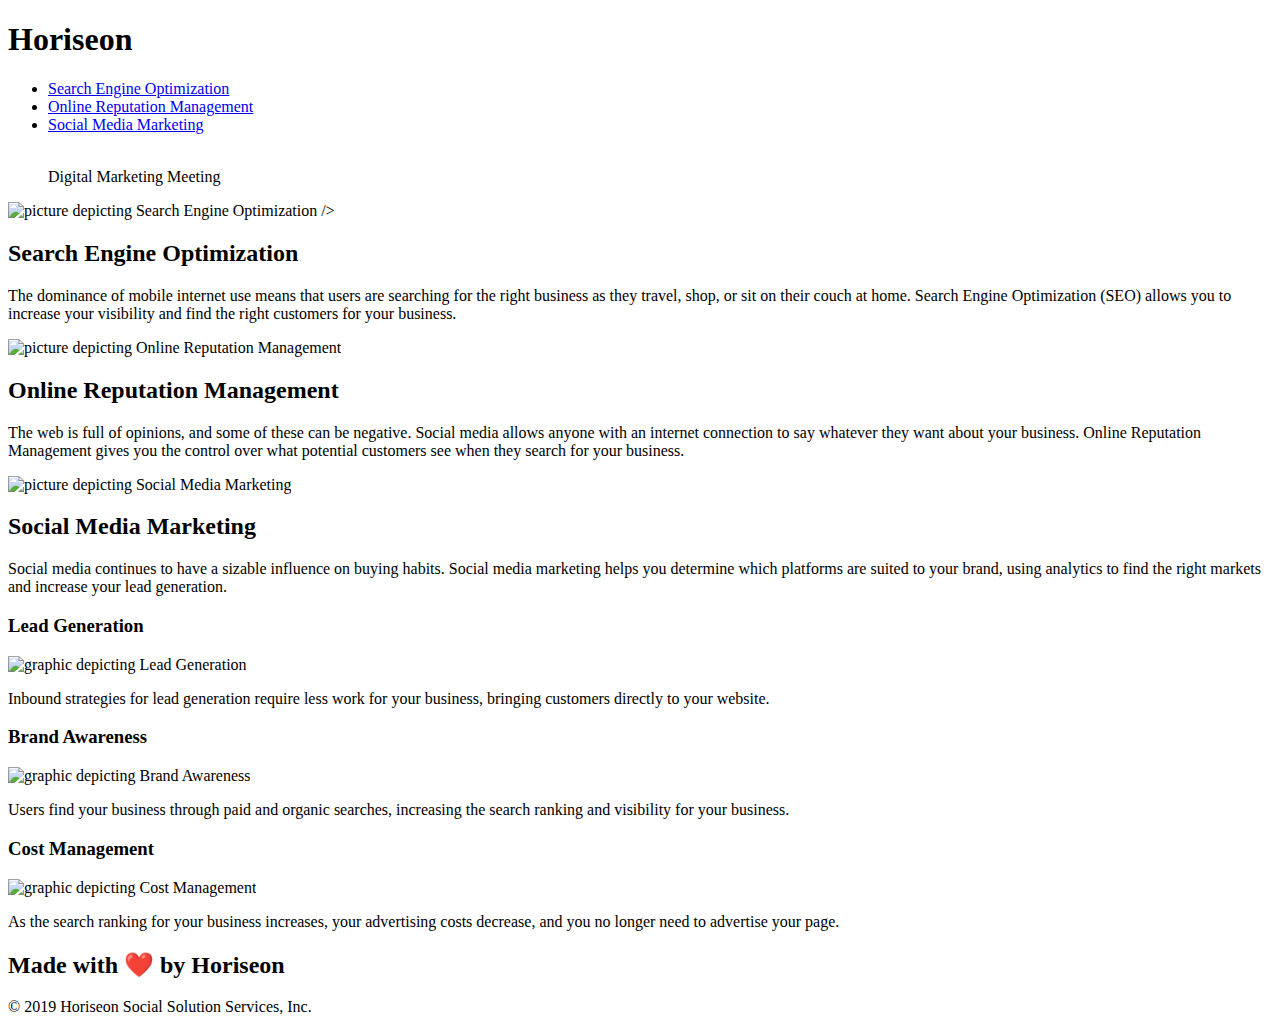
==== index.html @ f99d8b12 "move index" ====
<!DOCTYPE html>
<html lang="en-us">

<head>
    <meta charset="UTF-8" />
    <link rel="stylesheet" href="http://github.com/rodsanwrites/code-refractor/develop/assets/css/style.css">

    <!-- ! add actual name to title to show in browser search heading -->
    <title>Horiseon</title>
</head>

<body>
    <header class="header">
        <h1>Hori<span class="seo">seo</span>n</h1>
        <div>
            <ul>
                <li>
                    <a href="#search-engine-optimization">Search Engine Optimization</a>
                </li>
                <li>
                    <a href="#online-reputation-management">Online Reputation Management</a>
                </li>
                <li>
                    <a href="#social-media-marketing">Social Media Marketing</a>
                </li>
            </ul>
        </div>
    </header>
    <!-- <! replace div with figure element and add caption> -->
    <figure>
        <img class="hero">
        <figcaption>Digital Marketing Meeting</figcaption>
    </figure>

    <!-- <! add alt attribute> -->
    <div class="content">
              <div class="search-engine-optimization">
            <img class="float-left"src="http://github.com/rodsanwrites/code-refractor/develop/assets/images/search-engine-optimization.jpg" alt="picture depicting Search Engine Optimization">  />
            <h2>Search Engine Optimization</h2>
            <p>
                The dominance of mobile internet use means that users are searching for the right business as they travel, shop, or sit on their couch at home. Search Engine Optimization (SEO) allows you to increase your visibility and find the right customers for your business.
            </p>
        </div>
        <div id="online-reputation-management" class="picture depicting online-reputation-management">
            <img class="float-left"src="http://github.com/rodsanwrites/code-refractor/develop/assets/images/online-reputation-management.jpg" alt="picture depicting Online Reputation Management">
            <h2>Online Reputation Management</h2>
            <p>
                The web is full of opinions, and some of these can be negative. Social media allows anyone with an internet connection to say whatever they want about your business. Online Reputation Management gives you the control over what potential customers see when they search for your business.
            </p>
        </div>
        <!-- <! change class to float left> -->
        <div id="social-media-marketing" class="picture depicting social-media-marketing">
            <img class="float-left"src="http://github.com/code-refractor/tree/main/develop/assets/images/social-media-marketing.jpg" alt="picture depicting Social Media Marketing">
            <h2>Social Media Marketing</h2>
            <p>
                Social media continues to have a sizable influence on buying habits. Social media marketing helps you determine which platforms are suited to your brand, using analytics to find the right markets and increase your lead generation.
            </p>
        </div>
    </div>
    <div class="benefits">
        <div class="benefit-lead">
            <!-- <! alt attribute to graphic images> -->
            <h3>Lead Generation</h3>
            <img src="http://github.com/rodsanwrites/Code-Refractor/Develop/assets/images/lead-generation.png" alt="graphic depicting Lead Generation">
            <p>
                Inbound strategies for lead generation require less work for your business, bringing customers directly to your website.
            </p>
        </div>
        <div class="benefit-brand">
            <h3>Brand Awareness</h3>
            <img src="http://github.com/rodsanwrites/code-refractor/develop/assets/images/brand-awareness.png" alt="graphic depicting Brand Awareness">
            <p>
                Users find your business through paid and organic searches, increasing the search ranking and visibility for your business.
            </p>
        </div>
        <!-- <! Delete extra closing img tag> -->
        <div class="benefit-cost">
            <h3>Cost Management</h3>
            <img src="http://github.com/rodsanwrites/code-refractor/develop/assets/images/cost-management.png" alt="graphic depicting Cost Management">
            <p>
                As the search ranking for your business increases, your advertising costs decrease, and you no longer need to advertise your page.
            </p>
        </div>
    </div>
    <div class="footer">
        <h2>Made with ❤️️ by Horiseon</h2>
        <p>
            &copy; 2019 Horiseon Social Solution Services, Inc.
        </p>
    </div>
</body>

</html>
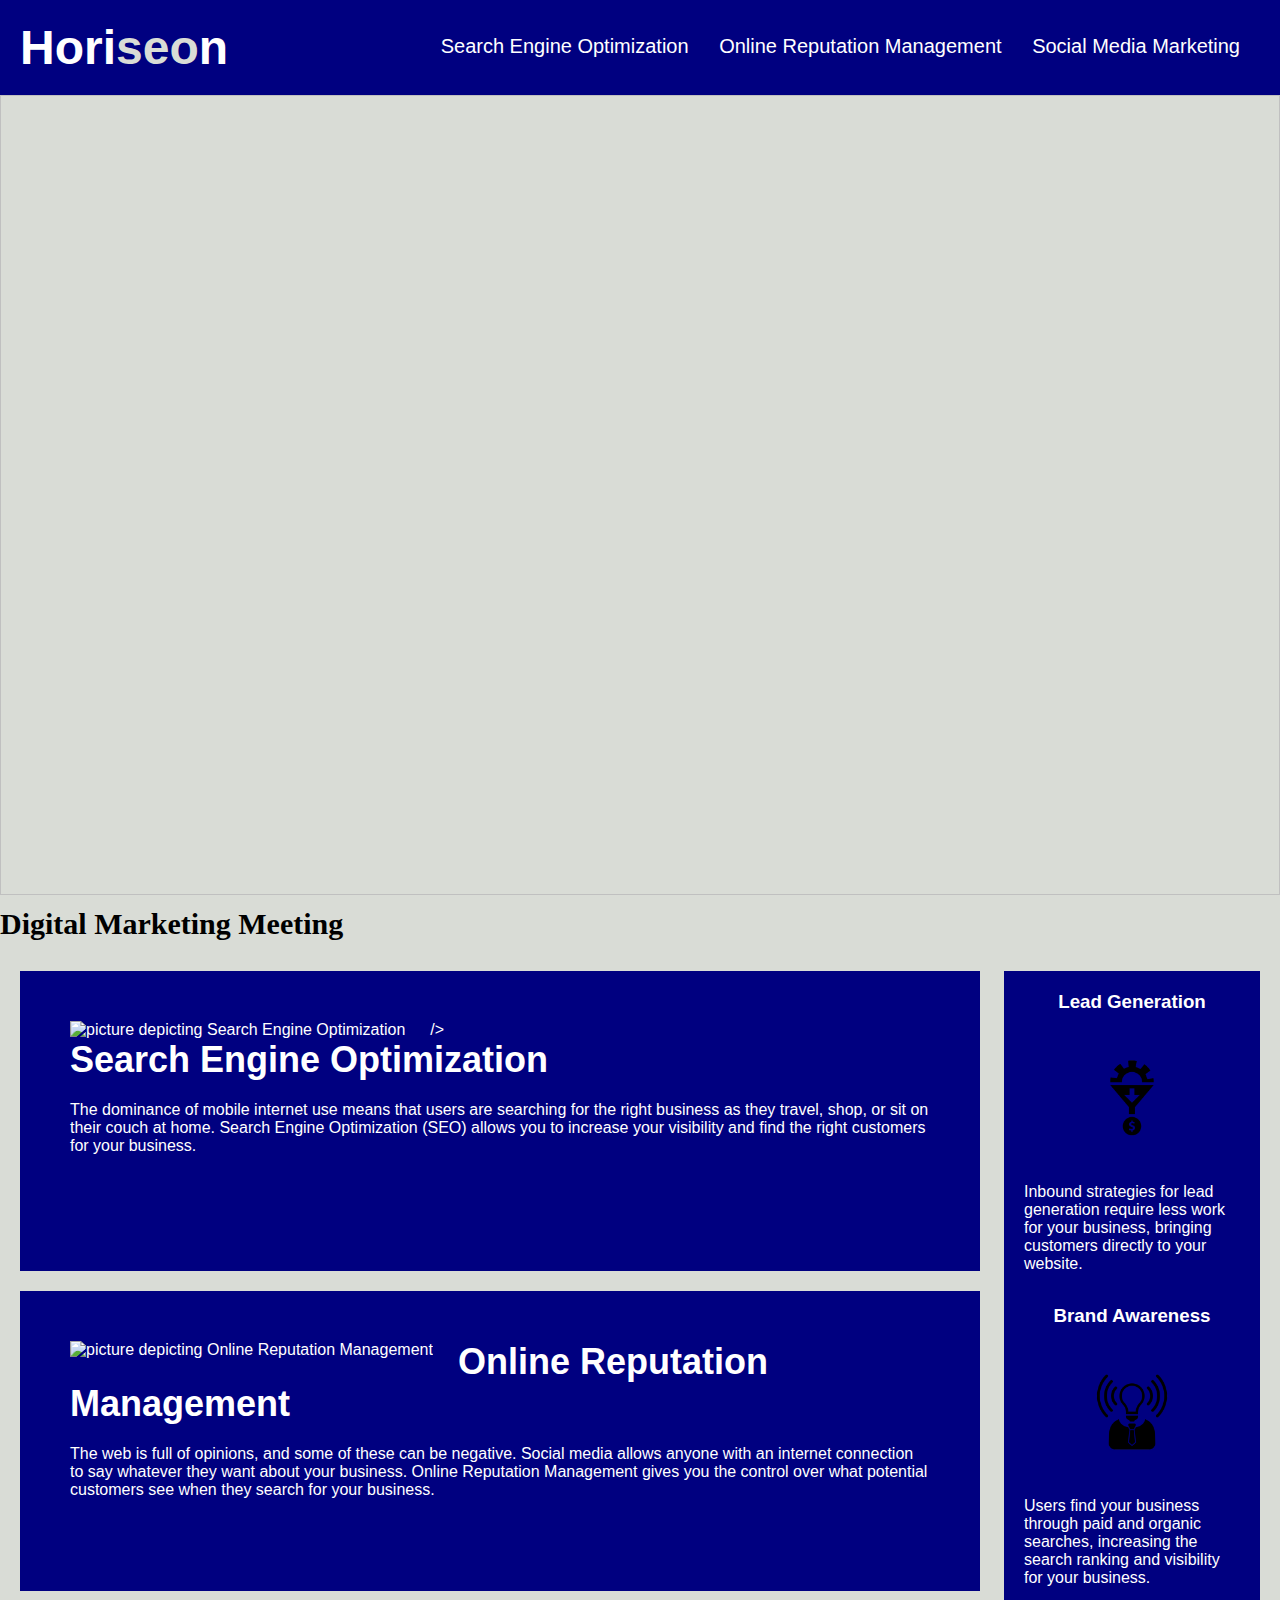
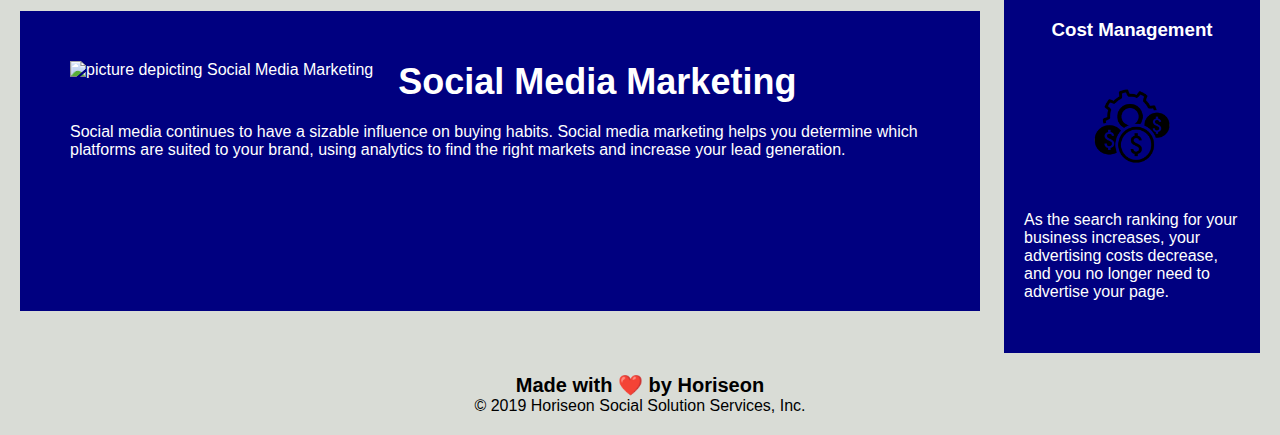
==== commit fee8df8d: "link update 8" ====
--- a/index.html
+++ b/index.html
@@ -3,7 +3,7 @@
 
 <head>
     <meta charset="UTF-8" />
-    <link rel="stylesheet" href="http://github.com/rodsanwrites/code-refractor/develop/assets/css/style.css">
+    <link rel="stylesheet" href= "Develop/assets/css/style.css">
 
     <!-- ! add actual name to title to show in browser search heading -->
     <title>Horiseon</title>
@@ -35,14 +35,14 @@
     <!-- <! add alt attribute> -->
     <div class="content">
               <div class="search-engine-optimization">
-            <img class="float-left"src="http://github.com/rodsanwrites/code-refractor/develop/assets/images/search-engine-optimization.jpg" alt="picture depicting Search Engine Optimization">  />
+            <img class="float-left"src="Develop/assets/images/search-engine-optimization.jpg" alt="picture depicting Search Engine Optimization">  />
             <h2>Search Engine Optimization</h2>
             <p>
                 The dominance of mobile internet use means that users are searching for the right business as they travel, shop, or sit on their couch at home. Search Engine Optimization (SEO) allows you to increase your visibility and find the right customers for your business.
             </p>
         </div>
         <div id="online-reputation-management" class="picture depicting online-reputation-management">
-            <img class="float-left"src="http://github.com/rodsanwrites/code-refractor/develop/assets/images/online-reputation-management.jpg" alt="picture depicting Online Reputation Management">
+            <img class="float-left"src="Develop/assets/images/online-reputation-management.jpg" alt="picture depicting Online Reputation Management">
             <h2>Online Reputation Management</h2>
             <p>
                 The web is full of opinions, and some of these can be negative. Social media allows anyone with an internet connection to say whatever they want about your business. Online Reputation Management gives you the control over what potential customers see when they search for your business.
@@ -50,7 +50,7 @@
         </div>
         <!-- <! change class to float left> -->
         <div id="social-media-marketing" class="picture depicting social-media-marketing">
-            <img class="float-left"src="http://github.com/code-refractor/tree/main/develop/assets/images/social-media-marketing.jpg" alt="picture depicting Social Media Marketing">
+            <img class="float-left"src="Develop/assets/images/social-media-marketing.jpg" alt="picture depicting Social Media Marketing">
             <h2>Social Media Marketing</h2>
             <p>
                 Social media continues to have a sizable influence on buying habits. Social media marketing helps you determine which platforms are suited to your brand, using analytics to find the right markets and increase your lead generation.
@@ -61,14 +61,14 @@
         <div class="benefit-lead">
             <!-- <! alt attribute to graphic images> -->
             <h3>Lead Generation</h3>
-            <img src="http://github.com/rodsanwrites/Code-Refractor/Develop/assets/images/lead-generation.png" alt="graphic depicting Lead Generation">
+            <img src="Develop/assets/images/lead-generation.png" alt="graphic depicting Lead Generation">
             <p>
                 Inbound strategies for lead generation require less work for your business, bringing customers directly to your website.
             </p>
         </div>
         <div class="benefit-brand">
             <h3>Brand Awareness</h3>
-            <img src="http://github.com/rodsanwrites/code-refractor/develop/assets/images/brand-awareness.png" alt="graphic depicting Brand Awareness">
+            <img src="Develop/assets/images/brand-awareness.png" alt="graphic depicting Brand Awareness">
             <p>
                 Users find your business through paid and organic searches, increasing the search ranking and visibility for your business.
             </p>
@@ -76,7 +76,7 @@
         <!-- <! Delete extra closing img tag> -->
         <div class="benefit-cost">
             <h3>Cost Management</h3>
-            <img src="http://github.com/rodsanwrites/code-refractor/develop/assets/images/cost-management.png" alt="graphic depicting Cost Management">
+            <img src="Develop/assets/images/cost-management.png" alt="graphic depicting Cost Management">
             <p>
                 As the search ranking for your business increases, your advertising costs decrease, and you no longer need to advertise your page.
             </p>
--- a/Develop/assets/css/style.css
+++ b/Develop/assets/css/style.css
@@ -0,0 +1,205 @@
+* {
+    box-sizing: border-box;
+    padding: 0;
+    margin: 0;
+}
+
+body {
+    background-color: #d9dcd6;
+}
+
+/* change color to navy to improve contrast with text*/
+.header {
+    padding: 20px;
+    font-family: 'Trebuchet MS', 'Lucida Sans Unicode', 'Lucida Grande', 'Lucida Sans', Arial, sans-serif;
+    background-color:navy;
+    color: #ffffff;
+}
+
+.header h1 {
+    display: inline-block;
+    font-size: 48px;
+}
+
+.header h1 .seo {
+    color: #d9dcd6;
+}
+
+.header div {
+    padding-top: 15px;
+    margin-right: 20px;
+    float: right;
+    font-family: 'Gill Sans', 'Gill Sans MT', Calibri, 'Trebuchet MS', sans-serif;
+    font-size: 20px;
+}
+
+.header div ul {
+    list-style-type: none;
+}
+
+.header div ul li {
+    display: inline-block;
+    margin-left: 25px;
+}
+
+a {
+    color: #ffffff;
+    text-decoration: none;
+}
+
+p {
+    font-size: 16px;
+}
+
+.hero {
+    height: 800px;
+    width: 100%;
+    margin-bottom: 5px;
+    background-image: url("../images/digital-marketing-meeting.jpg");
+    background-size: cover;
+    background-position: center;}
+
+/* style figure element for caption size, alignment, and margin*/
+
+figure {font-size: 30px; font-weight: bold; text-align: left;margin-top: 0%;margin-bottom: 30px;
+}
+
+.float-left {
+    float: left;
+    margin-right: 25px;
+}
+/*error code- to be removed */
+.float-right {
+    float: right;
+    margin-left: 25px;
+}
+
+.content {
+    width: 75%;
+    display: inline-block;
+    margin-left: 20px;
+}
+
+.benefits {
+    margin-right: 20px;
+    padding: 20px;
+    clear: both;
+    float: right;
+    width: 20%;
+    height: 100%;
+    font-family: 'Gill Sans', 'Gill Sans MT', Calibri, 'Trebuchet MS', sans-serif;
+    background-color:navy;
+}
+
+.benefit-lead {
+    margin-bottom: 32px;
+    color: #ffffff;
+}
+
+.benefit-brand {
+    margin-bottom: 32px;
+    color: #ffffff;
+}
+
+.benefit-cost {
+    margin-bottom: 32px;
+    color: #ffffff;
+}
+
+.benefit-lead h3 {
+    margin-bottom: 10px;
+    text-align: center;
+}
+
+.benefit-brand h3 {
+    margin-bottom: 10px;
+    text-align: center;
+}
+
+.benefit-cost h3 {
+    margin-bottom: 10px;
+    text-align: center;
+}
+
+.benefit-lead img {
+    display: block;
+    margin: 10px auto;
+    max-width: 150px;
+}
+
+.benefit-brand img {
+    display: block;
+    margin: 10px auto;
+    max-width: 150px; image-rendering: #ffffff;
+}
+
+.benefit-cost img {
+    display: block;
+    margin: 10px auto;
+    max-width: 150px;
+}
+
+.search-engine-optimization {
+    margin-bottom: 20px;
+    padding: 50px;
+    height: 300px;
+    font-family: 'Gill Sans', 'Gill Sans MT', Calibri, 'Trebuchet MS', sans-serif;
+    background-color:navy;
+    color: #ffffff;
+}
+
+.online-reputation-management {
+    margin-bottom: 20px;
+    padding: 50px;
+    height: 300px;
+    font-family: 'Gill Sans', 'Gill Sans MT', Calibri, 'Trebuchet MS', sans-serif;
+    background-color:navy;
+    color: #ffffff;
+}
+
+.social-media-marketing {
+    margin-bottom: 20px;
+    padding: 50px;
+    height: 300px;
+    font-family: 'Gill Sans', 'Gill Sans MT', Calibri, 'Trebuchet MS', sans-serif;
+    background-color:navy;
+    color: #ffffff;
+}
+
+.search-engine-optimization img {
+    max-height: 200px;
+}
+
+.online-reputation-management img {
+    max-height: 200px;
+}
+
+.social-media-marketing img {
+    max-height: 200px;
+}
+
+.search-engine-optimization h2 {
+    margin-bottom: 20px;
+    font-size: 36px;
+}
+
+.online-reputation-management h2 {
+    margin-bottom: 20px;
+    font-size: 36px;
+}
+
+.social-media-marketing h2 {
+    margin-bottom: 20px;
+    font-size: 36px;
+}
+
+.footer {
+    padding: 20px;
+    clear: both;
+    font-family: 'Trebuchet MS', 'Lucida Sans Unicode', 'Lucida Grande', 'Lucida Sans', Arial, sans-serif;
+    text-align: center;
+}
+
+.footer h2 {
+    font-size: 20px;
+}
